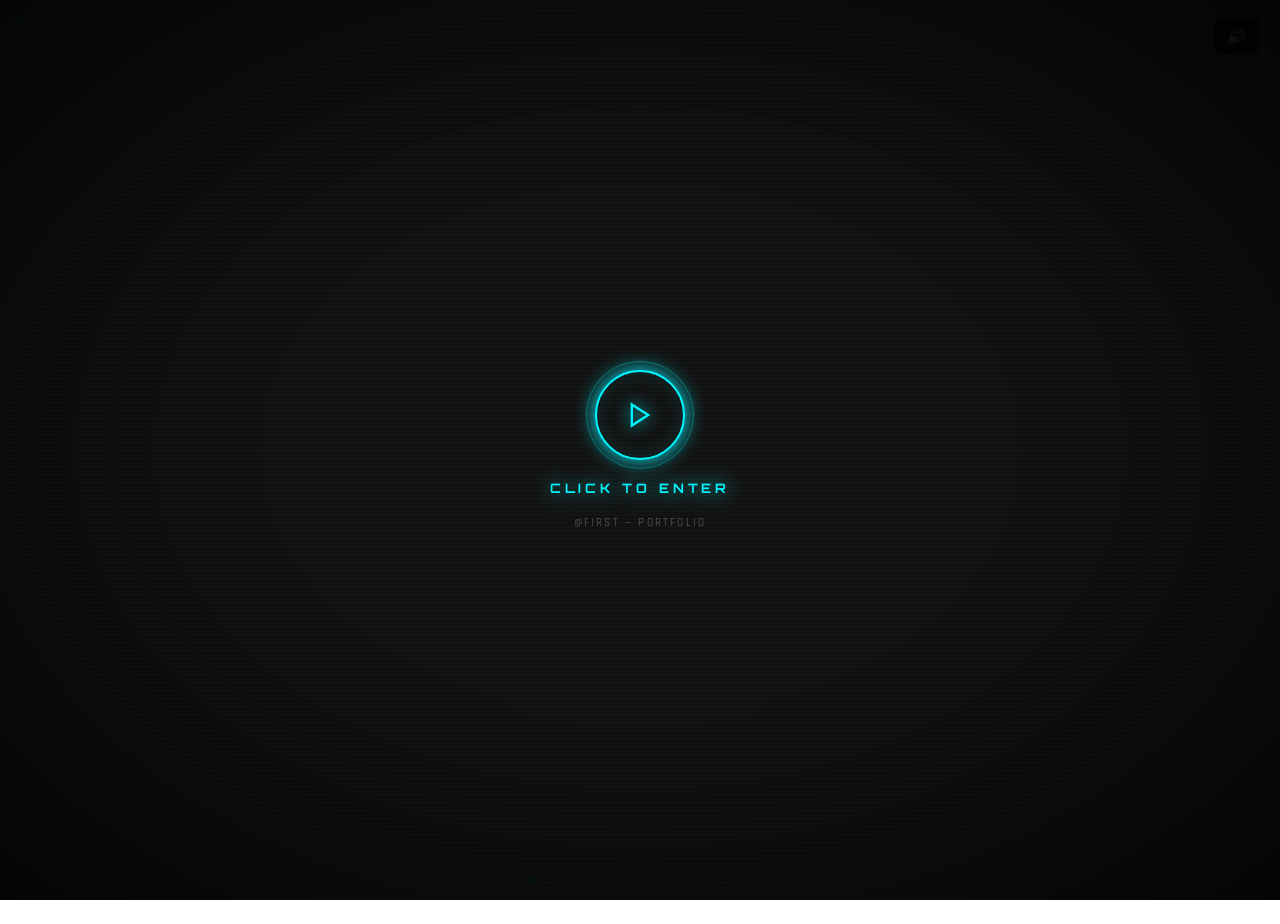
==== index.html @ 8c822299 "Add files via upload" ====
<!DOCTYPE html>
<html lang="en">
<head>
  <meta charset="UTF-8" />
  <meta name="viewport" content="width=device-width, initial-scale=1.0" />
  <title>@First</title>
  <link rel="stylesheet" href="style.css" />
  <link rel="icon" href="logo.png" type="image/png">
  <link rel="stylesheet" href="https://cdnjs.cloudflare.com/ajax/libs/font-awesome/6.5.0/css/all.min.css">
</head>
<body>

  <!-- HUD Corners -->
  <div class="hud-corner tl"></div>
  <div class="hud-corner tr"></div>
  <div class="hud-corner bl"></div>
  <div class="hud-corner br"></div>

  <!-- Cursor glow -->
  <div id="cursor-glow"></div>

  <!-- Background video -->
  <video id="bg-video" loop playsinline>
    <source src="background.mp4" type="video/mp4" />
  </video>

  <!-- Start screen -->
  <div id="startOverlay">
    <div class="start-inner">
      <div class="start-ring">
        <svg width="28" height="28" fill="none" stroke="currentColor" stroke-width="2" viewBox="0 0 24 24">
          <polygon points="5,3 19,12 5,21"/>
        </svg>
      </div>
      <div id="startText">CLICK TO ENTER</div>
      <div class="start-sub">@First — Portfolio</div>
    </div>
  </div>

  <!-- Mute button -->
  <button id="muteButton">🔊</button>

  <!-- Main -->
  <div id="mainContent">

    <div class="profile-section">
      <div class="profile-ring">
        <div class="profile-image">
          <img src="first.png" alt="Profile" />
        </div>
      </div>
      <div class="profile-name"><span class="accent">@</span>First</div>
      <div class="glitch-bar">
        <span class="profile-tagline">Developer &nbsp;·&nbsp; Designer &nbsp;·&nbsp; Creator</span>
      </div>
    </div>

    <div class="button-container">

      <a href="https://spwweb.github.io/first/" target="_blank">
        <span class="btn-corner tl"></span>
        <span class="btn-dot"></span>
        Me First
        <span class="btn-corner br"></span>
      </a>

      <a href="https://spwweb.github.io/clock/" target="_blank">
        <span class="btn-corner tl"></span>
        <span class="btn-dot"></span>
        Clock
        <span class="btn-corner br"></span>
      </a>

      <a href="https://spwweb.github.io/QRcode/" target="_blank">
        <span class="btn-corner tl"></span>
        <span class="btn-dot"></span>
        QR Code
        <span class="btn-corner br"></span>
      </a>

    </div>
  </div>

  <!-- HUD status bar -->
  <div class="hud-status">
    <span class="hud-dot"></span>
    SYSTEM ONLINE &nbsp;·&nbsp; <span id="hudTime">00:00:00</span>
  </div>

  <script src="script.js"></script>
</body>
</html>
---- style.css ----
@import url('https://fonts.googleapis.com/css2?family=Orbitron:wght@400;700;900&family=Rajdhani:wght@300;400;600;700&display=swap');

:root {
  --neon-pink: #ff2d78;
  --neon-cyan: #00f5ff;
  --neon-gold: #f7c32e;
  --dark: #050508;
  --glass: rgba(255,255,255,0.04);
  --glass-border: rgba(255,255,255,0.10);
}

* {
  margin: 0; padding: 0;
  box-sizing: border-box;
  cursor: url('cursor.png') 6 2, auto !important;
}

html, body {
  height: 100%;
  overflow: hidden;
  font-family: 'Rajdhani', sans-serif;
}

/* ─── VIDEO BG ─── */
video#bg-video {
  position: fixed; inset: 0;
  width: 100%; height: 100%;
  object-fit: cover;
  z-index: -2;
  filter: brightness(0.35) saturate(1.4);
}

/* ─── SCAN LINE OVERLAY ─── */
body::before {
  content: '';
  position: fixed; inset: 0;
  background: repeating-linear-gradient(
    0deg,
    transparent,
    transparent 2px,
    rgba(0,0,0,0.18) 2px,
    rgba(0,0,0,0.18) 4px
  );
  pointer-events: none;
  z-index: 0;
  animation: scanMove 8s linear infinite;
}

@keyframes scanMove {
  from { background-position: 0 0; }
  to   { background-position: 0 200px; }
}

/* ─── NOISE VIGNETTE ─── */
body::after {
  content: '';
  position: fixed; inset: 0;
  background: radial-gradient(ellipse at center, transparent 40%, rgba(0,0,0,0.75) 100%);
  pointer-events: none;
  z-index: 0;
}

/* ─── CURSOR GLOW ─── */
#cursor-glow {
  position: fixed;
  width: 300px; height: 300px;
  border-radius: 50%;
  background: radial-gradient(circle, rgba(0,245,255,0.08) 0%, transparent 70%);
  pointer-events: none;
  transform: translate(-50%, -50%);
  z-index: 1;
  transition: opacity 0.3s;
  mix-blend-mode: screen;
}



/* ─── START OVERLAY ─── */
#startOverlay {
  position: fixed; inset: 0;
  background: rgba(0,0,0,0.92);
  display: flex; align-items: center; justify-content: center;
  z-index: 100;
  transition: opacity 1.2s ease;
}

#startOverlay.fade-out { opacity: 0; pointer-events: none; }

.start-inner {
  text-align: center;
  display: flex;
  flex-direction: column;
  align-items: center;
  gap: 20px;
  animation: startPulse 2.5s ease infinite;
}

@keyframes startPulse {
  0%,100% { opacity: 1; transform: scale(1); }
  50%      { opacity: 0.75; transform: scale(0.98); }
}

.start-ring {
  width: 90px; height: 90px;
  border-radius: 50%;
  border: 2px solid var(--neon-cyan);
  display: flex; align-items: center; justify-content: center;
  position: relative;
  box-shadow: 0 0 20px var(--neon-cyan), inset 0 0 20px rgba(0,245,255,0.1);
}

.start-ring::before {
  content: '';
  position: absolute;
  width: 106px; height: 106px;
  border-radius: 50%;
  border: 1px solid rgba(0,245,255,0.3);
  animation: ringPing 2s ease infinite;
}

@keyframes ringPing {
  0%   { transform: scale(1); opacity: 0.6; }
  100% { transform: scale(1.5); opacity: 0; }
}

.start-ring svg { color: var(--neon-cyan); filter: drop-shadow(0 0 8px var(--neon-cyan)); }

#startText {
  font-family: 'Orbitron', monospace;
  font-size: 13px;
  font-weight: 700;
  letter-spacing: 0.3em;
  text-transform: uppercase;
  color: var(--neon-cyan);
  text-shadow: 0 0 20px var(--neon-cyan);
}

.start-sub {
  font-size: 11px;
  letter-spacing: 0.2em;
  color: rgba(255,255,255,0.35);
  text-transform: uppercase;
}

/* ─── MUTE BUTTON ─── */
#muteButton {
  position: fixed;
  top: 18px; right: 20px;
  z-index: 50;
  background: rgba(0,0,0,0.5);
  backdrop-filter: blur(10px);
  color: white;
  font-size: 16px;
  border: 1px solid var(--glass-border);
  padding: 8px 12px;
  border-radius: 8px;
  cursor: pointer;
  transition: all 0.2s;
  letter-spacing: 0.05em;
}

#muteButton:hover {
  border-color: var(--neon-cyan);
  box-shadow: 0 0 12px rgba(0,245,255,0.3);
  color: var(--neon-cyan);
}

/* ─── MAIN CONTENT ─── */
#mainContent {
  display: flex;
  flex-direction: column;
  align-items: center;
  justify-content: center;
  height: 100%;
  position: relative;
  z-index: 5;
  opacity: 0;
  transform: translateY(24px);
  transition: opacity 0.7s ease, transform 0.7s ease;
  pointer-events: none;
  gap: 0;
}

#mainContent.show {
  opacity: 1;
  transform: translateY(0);
  pointer-events: auto;
}

/* ─── PROFILE SECTION ─── */
.profile-section {
  display: flex;
  flex-direction: column;
  align-items: center;
  margin-bottom: 28px;
}

/* Holographic ring */
.profile-ring {
  position: relative;
  width: 160px; height: 160px;
  display: flex; align-items: center; justify-content: center;
}

.profile-ring::before {
  content: '';
  position: absolute; inset: -6px;
  border-radius: 50%;
  background: conic-gradient(
    var(--neon-cyan),
    var(--neon-pink),
    var(--neon-gold),
    var(--neon-cyan)
  );
  animation: spinRing 3s linear infinite;
  z-index: 0;
}

.profile-ring::after {
  content: '';
  position: absolute; inset: -2px;
  border-radius: 50%;
  background: var(--dark);
  z-index: 1;
}

@keyframes spinRing {
  to { transform: rotate(360deg); }
}

.profile-image {
  width: 148px; height: 148px;
  border-radius: 50%;
  overflow: hidden;
  position: relative;
  z-index: 2;
  box-shadow:
    0 0 30px rgba(0,245,255,0.25),
    0 0 60px rgba(255,45,120,0.15);
}

.profile-image img {
  width: 100%; height: 100%;
  object-fit: cover;
  filter: saturate(1.1) contrast(1.05);
}

/* Holographic shimmer on hover */
.profile-image::after {
  content: '';
  position: absolute; inset: 0;
  border-radius: 50%;
  background: linear-gradient(135deg, transparent 30%, rgba(0,245,255,0.12) 50%, transparent 70%);
  animation: holoShimmer 3s ease infinite;
}

@keyframes holoShimmer {
  0%   { opacity: 0; transform: translateX(-100%) rotate(30deg); }
  50%  { opacity: 1; }
  100% { opacity: 0; transform: translateX(100%) rotate(30deg); }
}

/* Name + tagline */
.profile-name {
  font-family: 'Orbitron', monospace;
  font-size: 26px;
  font-weight: 900;
  letter-spacing: 0.12em;
  margin-top: 18px;
  color: #fff;
  text-shadow: 0 0 20px rgba(0,245,255,0.4);
  position: relative;
}

.profile-name .accent { color: var(--neon-cyan); }

.glitch-bar {
  display: flex; align-items: center; gap: 10px;
  margin-top: 8px;
}

.glitch-bar::before, .glitch-bar::after {
  content: '';
  flex: 1;
  height: 1px;
  background: linear-gradient(90deg, transparent, var(--neon-cyan), transparent);
  opacity: 0.5;
}

.profile-tagline {
  font-size: 11px;
  letter-spacing: 0.25em;
  text-transform: uppercase;
  color: rgba(255,255,255,0.45);
  white-space: nowrap;
}

/* ─── BUTTON CONTAINER ─── */
.button-container {
  display: flex;
  flex-direction: column;
  gap: 12px;
  align-items: center;
  width: 100%;
}

.button-container a {
  text-decoration: none;
  display: flex;
  align-items: center;
  justify-content: center;
  gap: 12px;
  width: 260px;
  padding: 14px 24px;
  border-radius: 6px;
  font-family: 'Orbitron', monospace;
  font-size: 12px;
  font-weight: 700;
  letter-spacing: 0.18em;
  text-transform: uppercase;
  color: #fff;
  position: relative;
  overflow: hidden;
  background: var(--glass);
  backdrop-filter: blur(16px);
  border: 1px solid var(--glass-border);
  transition: all 0.25s ease;
  animation: btnReveal 0.5s both;
}

.button-container a:nth-child(1) { animation-delay: 0.1s; }
.button-container a:nth-child(2) { animation-delay: 0.2s; }
.button-container a:nth-child(3) { animation-delay: 0.3s; }

@keyframes btnReveal {
  from { opacity: 0; transform: translateX(-16px); }
  to   { opacity: 1; transform: translateX(0); }
}

/* Neon left accent bar */
.button-container a::before {
  content: '';
  position: absolute;
  left: 0; top: 0; bottom: 0;
  width: 3px;
  background: var(--btn-accent, var(--neon-cyan));
  box-shadow: 0 0 12px var(--btn-accent, var(--neon-cyan));
  transition: width 0.25s ease;
}

/* Hover sweep */
.button-container a::after {
  content: '';
  position: absolute; inset: 0;
  background: linear-gradient(90deg, transparent, rgba(255,255,255,0.04), transparent);
  transform: translateX(-100%);
  transition: transform 0.4s ease;
}

.button-container a:hover::after { transform: translateX(100%); }

.button-container a:hover {
  border-color: var(--btn-accent, var(--neon-cyan));
  box-shadow:
    0 0 20px rgba(0,245,255,0.15),
    inset 0 0 20px rgba(0,245,255,0.04);
  transform: translateX(4px);
  color: #fff;
}

.button-container a:hover::before { width: 4px; }

/* Individual button colours */
.button-container a:nth-child(1) { --btn-accent: var(--neon-cyan); }
.button-container a:nth-child(2) { --btn-accent: var(--neon-gold); }
.button-container a:nth-child(3) { --btn-accent: var(--neon-pink); }

/* Corner decorators */
.btn-corner {
  position: absolute;
  width: 7px; height: 7px;
  border-color: var(--btn-accent, var(--neon-cyan));
  border-style: solid;
  opacity: 0.6;
}
.btn-corner.tl { top: 4px; left: 4px; border-width: 1px 0 0 1px; }
.btn-corner.br { bottom: 4px; right: 4px; border-width: 0 1px 1px 0; }

/* Icon dot */
.btn-dot {
  width: 6px; height: 6px;
  border-radius: 50%;
  background: var(--btn-accent, var(--neon-cyan));
  box-shadow: 0 0 8px var(--btn-accent, var(--neon-cyan));
  flex-shrink: 0;
  animation: dotPulse 2s ease infinite;
}

@keyframes dotPulse {
  0%,100% { opacity: 1; transform: scale(1); }
  50%      { opacity: 0.4; transform: scale(0.7); }
}

/* ─── CORNER HUD DECORATIONS ─── */
.hud-corner {
  position: fixed;
  width: 40px; height: 40px;
  border-color: rgba(0,245,255,0.25);
  border-style: solid;
  pointer-events: none;
  z-index: 4;
}
.hud-corner.tl { top: 16px; left: 16px; border-width: 1px 0 0 1px; }
.hud-corner.tr { top: 16px; right: 16px; border-width: 1px 1px 0 0; }
.hud-corner.bl { bottom: 16px; left: 16px; border-width: 0 0 1px 1px; }
.hud-corner.br { bottom: 16px; right: 16px; border-width: 0 1px 1px 0; }

/* Status line bottom */
.hud-status {
  position: fixed;
  bottom: 14px; left: 50%;
  transform: translateX(-50%);
  font-family: 'Orbitron', monospace;
  font-size: 9px;
  letter-spacing: 0.3em;
  color: rgba(0,245,255,0.25);
  pointer-events: none;
  z-index: 4;
  text-transform: uppercase;
  white-space: nowrap;
}

.hud-dot {
  display: inline-block;
  width: 5px; height: 5px;
  border-radius: 50%;
  background: var(--neon-cyan);
  margin-right: 6px;
  vertical-align: middle;
  animation: dotPulse 1.5s ease infinite;
  box-shadow: 0 0 6px var(--neon-cyan);
}
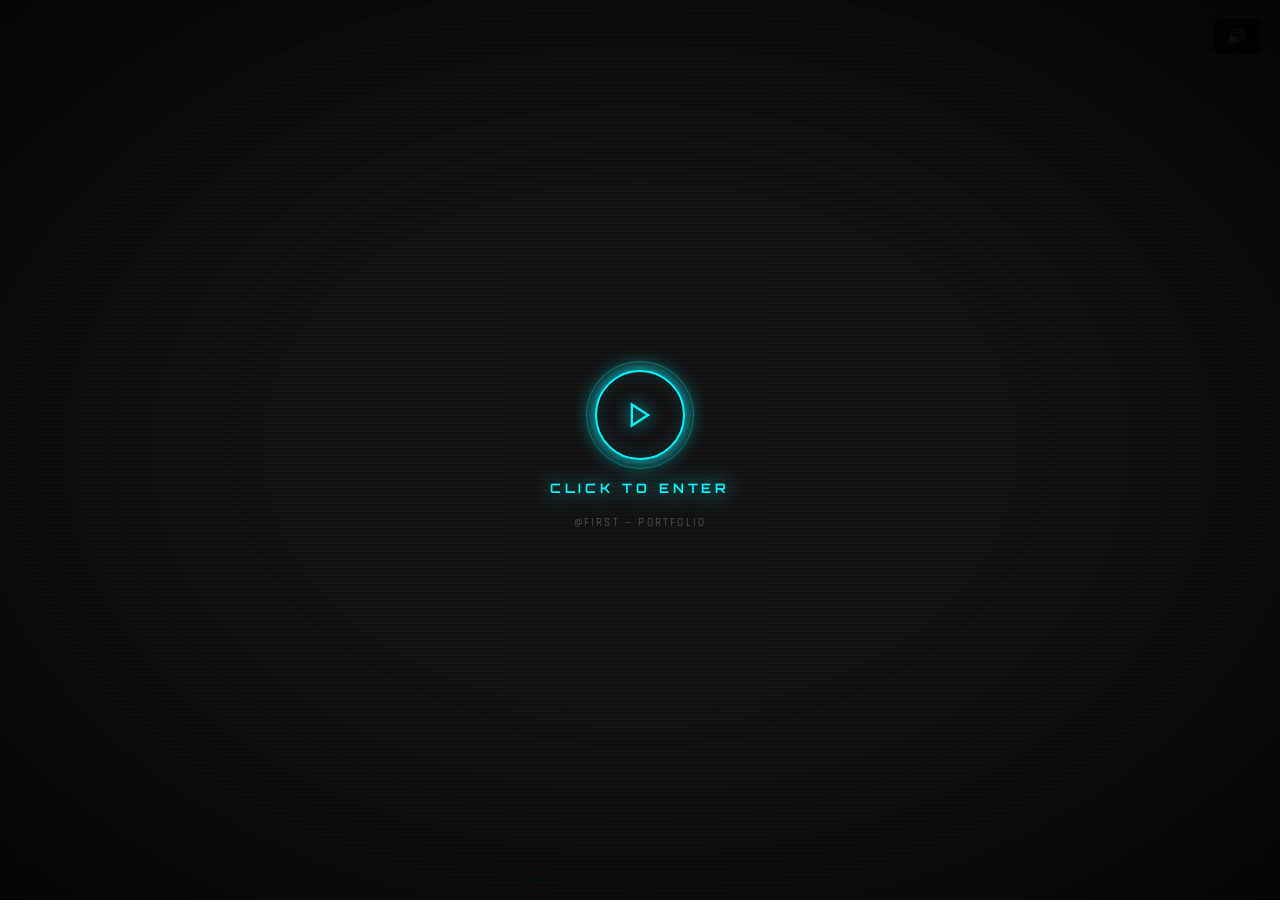
==== commit d3c1508a: "Update index.html" ====
--- a/index.html
+++ b/index.html
@@ -74,7 +74,7 @@
       <a href="https://spwweb.github.io/QRcode/" target="_blank">
         <span class="btn-corner tl"></span>
         <span class="btn-dot"></span>
-        QR Code
+        QR Generator
         <span class="btn-corner br"></span>
       </a>
 
@@ -89,4 +89,4 @@
 
   <script src="script.js"></script>
 </body>
-</html>+</html>
